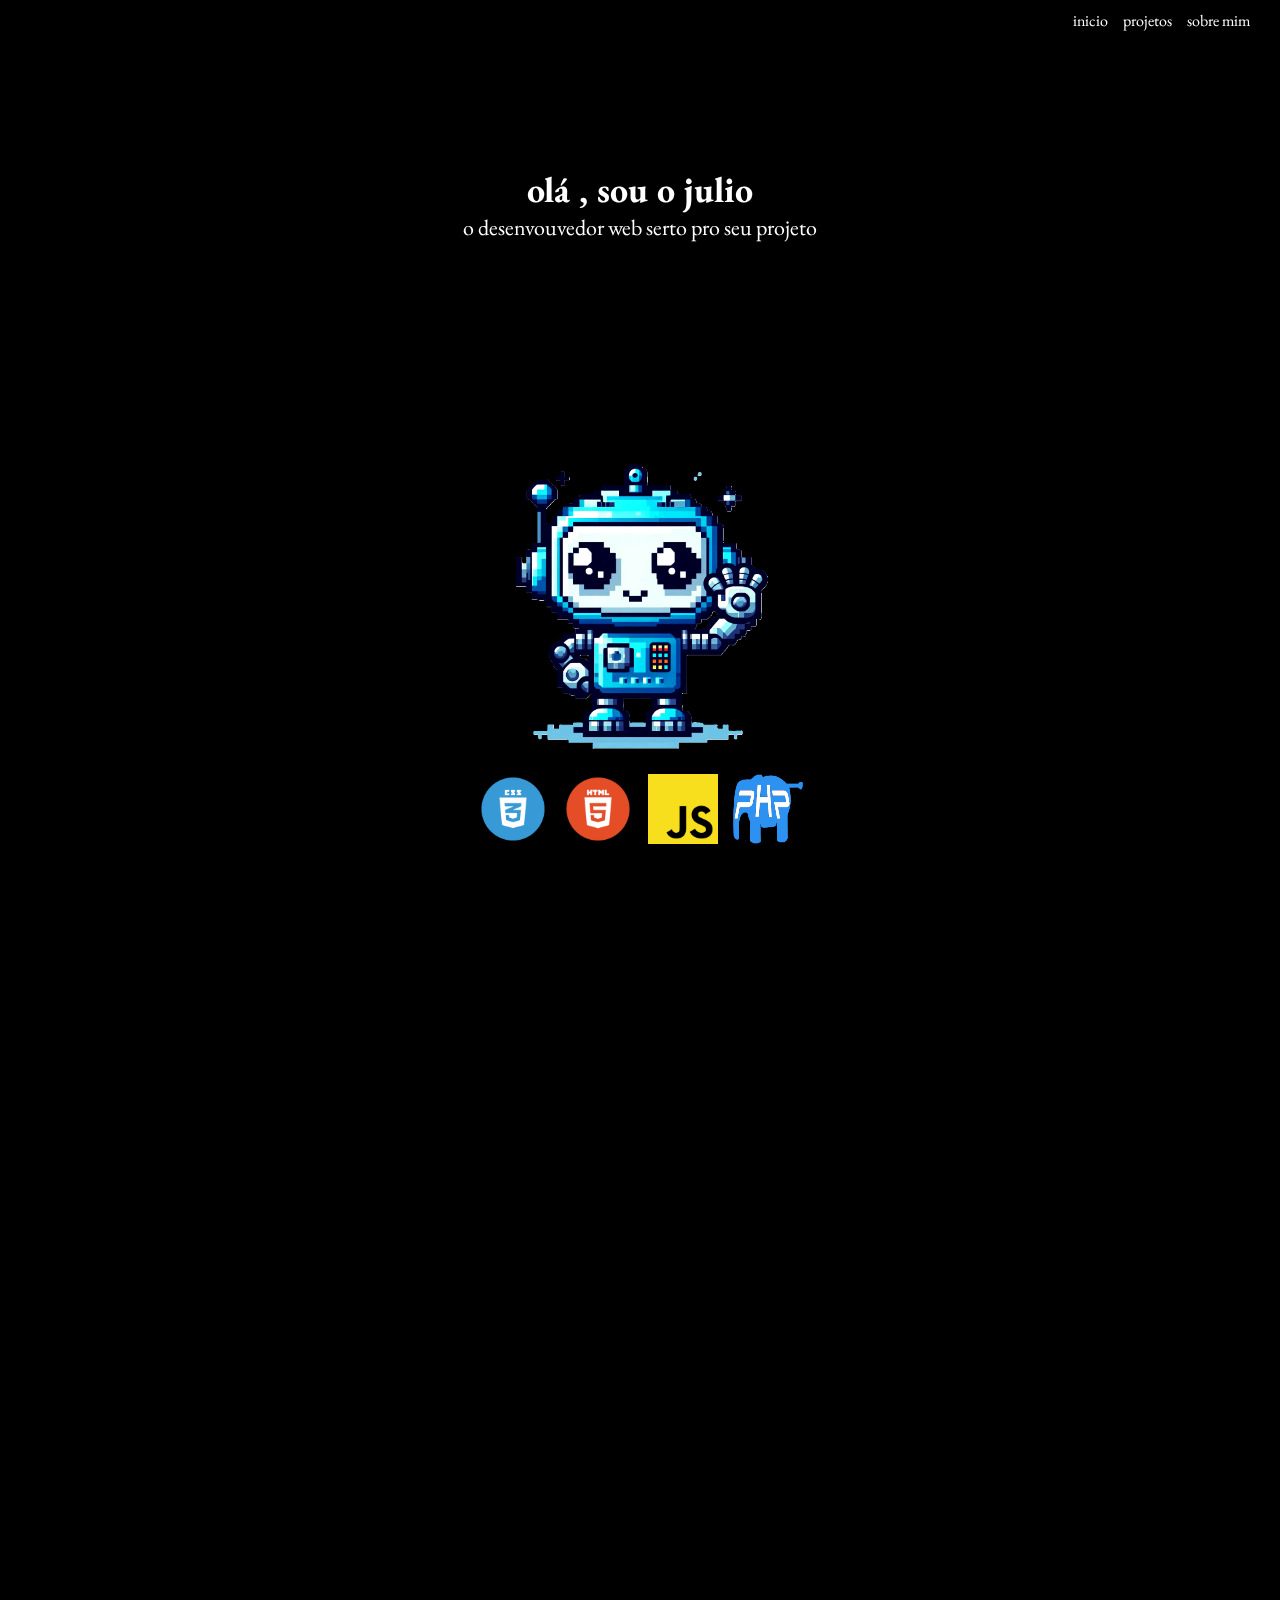
==== index.html @ 9656bffb "Initial commit" ====
<!DOCTYPE html>
<html lang="en">
<head>
    <meta charset="UTF-8">
    <meta name="viewport" content="width=device-width, initial-scale=1.0">
    <link rel="shortcut icon" href="imagens/favicon.ico" type="image/x-icon">
    <link rel="stylesheet" href="css/outras-telas.css" media="all">
    <link rel="stylesheet" href="css/style.css">
    <link rel="stylesheet" href="css/outras-telas.css">
    <link rel="preconnect" href="https://fonts.googleapis.com">
    <link rel="preconnect" href="https://fonts.gstatic.com" crossorigin>
    <link href="https://fonts.googleapis.com/css2?family=EB+Garamond:ital,wght@0,400..800;1,400..800&display=swap" rel="stylesheet">
    <title>jc sites</title>
</head>
<body>
    <header class="movimento">
        <nav class="menu">
            <p class="movimento"><a href="#">inicio</a></p>
            <p class="movimento"><a href="#">projetos</a></p>
            <p class="movimento"><a href="#">sobre mim</a></p>
        </nav>
    </header>
    <main>
        <section id="home" class="movimento">
            <article id="apresentacao">
                <h1>
                    olá , sou o julio
                </h1>
                <p>
                    o desenvouvedor web 
                    serto pro seu projeto
                </p>
            </article>
            <picture id="telas">
                <source   media="(max-width: 720px )" srcset="imagens/Designer-p.png" type="image/png">
                <source media="(max-width:1024px )" srcset="imagens/Designer-m.png" type="image/png">
                <img src="imagens/Designer.png" alt="imagen de ilustração do site">
            </picture>
            <picture id="logos">
                <img id="logo-css" class="movimento" src="imagens/css-logo-home-g.png" alt="logo da css">
                <img id="logo-html" class="movimento" src="imagens/html-logo-home-g.png" alt="logo do html">
                <img id="logo-js" class="movimento" src="imagens/js-logo-home-g.png" alt="logo do js">
                <img id="logo-php" class="movimento" src="imagens/php-logo-home-g.png" alt="logo do php">
            </picture>
        </section>
        <section id="projetos" class="movimento">
            <div class="esquerda" class="movimentoRV">
                <img src="imagens/js-logo-home-g.png" alt="">
                <article>
                    <h2>sites</h2>
                    <p>
                        sites do zero.
                        personalizado pra voce
                        dojeito que voce merese
                    </p>
                </article>
            </div>
            <div class="direita" class="movimento">
                <img src="imagens/js-logo-home-g.png" alt="">
                <article>
                    <h2>
                        completo
                    </h2>
                    <p>
                        des da palheta de cores,
                        até a hospedagem,
                        vamos construir seu projeto
                        lado á lado
                    </p>
                </article>
            </div>
            <div class="esquerda"  class="movimentoRV">
                <img src="imagens/js-logo-home-g.png" alt="">
                <article>
                    <h2>
                        pra
                    </h2>
                    <p>
                        não espere mas 
                        pra tornar seu 
                        projeto em realidade
                    </p>
                </article>
            </div>
            <div class="direita"  class="movimento">
                <img src="imagens/js-logo-home-g.png" alt="">
                <article>
                    <h2>
                        vocÊ
                    </h2>
                    <p>
                        este esta vazio
                        poque so falta o seu
                        vem trabalhar comigo
                        estou te esperando
                    </p>
                </article>
            </div>
        </section>
        <section id="sobremim" class="movimento">
            <div id="fotodescricao">
                <picture>
                    <img id="minhafoto" src="imagens/css-logo-home-g.png" alt="uam imagem minha">
                </picture>
                <article id="meutexto">
                    <h2>
                        julio
                    </h2>
                    <p>
                        olá , mechamo julio , sou desenvouvedor wub ,
                        sou facinado por tecnologia desde que me 
                        me lembro , tronho um bom conhesimento  em 
                        html , css, js , php ,wordpress , 
                        ta na hora de tirar seu projeto do papel .
                        o que poso faser por voce : 
                        poso desenvouver seu site do zero 
                        poso faser manutenção no seu site 
                        poso faser seu sonho virar realidade
                    </p>
                    <a id="curriculo" href="#">curriculo</a>
                </article>
            </div>
            <h2>
                eleve o nivel do seu site 
                vamos trabalhar juntos
            </h2>
        </section>
    </main>
    <footer class="movimento">
        <div id="redes">
            <h2>
                resdes sociais
            </h2>
            <nav id="linksredes">
                <p class="movimento">
                    <a href="#">
                        <img id="limkedin" class="imagensredes" src="imagens/linkdin-p.jpg" alt="">
                    </a>
                </p>
                <p id="tiktok" class="movimento">
                    <a href="#">
                        <img id="tiktok" class="imagensredes" src="imagens/tiktok-p.png" alt="">
                    </a>
                </p>
                <p id="githob" class="movimento">
                    <a href="#">
                        <img id="github" class="imagensredes" src="imagens/github-p.png" alt="">
                    </a>
                </p>
            </nav>
        </div>
        <div id="contato">
            <nav>
                <h2>
                    numero de contato
                </h2>
                <p>
                    11 961796950
                </p>
            </nav>
        </div>
    </footer>
</body>
<script src="index.js"></script>
</html>
---- css/outras-telas.css ----
@charset "UTF-8";

/*
celular deitado ou tablet : 481-768
tablet deitado ou laptop  : 769-1279
desktop                   : 1280-1889
tv e tela muito grandes   : 1890
*/

/*@media screen and (min-width : 481px) and (max-width : 768px){
    body{
        background-color: aqua;
    }
}*/
---- css/style.css ----
/*comfiguração nesesarias*/
@charset "UTF-8" ;

:root{
    --cor1: #016FB9;
    --cor2: #22AED1;
    --cor3: #6D8EA0;
    --cor4: #ffffff;
    --cor5: #000000;
}

*{
    margin: 0px;
    padding: 0px;
}

p{
    font-family: EB Garamond;
}

h1{
    font-family: EB Garamond;
}

h2{
    font-family: EB Garamond;
}

/*fim das cofiguração*/

/*cor de fumdo*/
body{
    background-color:var(--cor5);
    
}

/*menu*/
header nav{
    display: flex;
    justify-content:flex-end;
    column-gap:15px;
    padding: 10px;
    padding-right:30px ;
}

header nav a{
    text-decoration: none;
    color: var(--cor4);

}

.menu :nth-child(2){
    transition-delay: 500ms;
}

.menu :nth-child(3){
    transition-delay:1000ms ;
}

/*apresentação*/
#apresentacao{
    color: var(--cor4);
    text-align: center;
    padding: 20px;
    padding-top:35px ;
    margin-top: 10vh;
    margin-bottom: 10vh;

}

#apresentacao h1{
    font-size: 36px;
}

#apresentacao p{
    font-size:22px ;
}

#home{
    min-height:100vh ;
}

/*arrumando a imagen*/

#telas{
    display: block;
    max-width: 100vw;
    width:auto;
    margin-top: 10vh;
}

#telas img{
    position: relative;
    max-width: 300px;
    width:auto;
    margin-top:100px;
    left: 50%;
    transform: translate(-50% ,00% ); 
}

/*arumando as logos da tecnologias*/

#logos{

    display: flex;
    max-width: 100vw;
    width:auto;
    justify-content: center;
    column-gap: 15px;
    margin-top: 2vh;
}

#logos :nth-child(2){
    transition-delay: 500ms;
}

#logos :nth-child(3){
    transition-delay: 1000ms;
}

#logos :nth-child(4){
    transition-delay: 1500ms;
}

#logo-css{
    width: 70px;
}

#logo-html{
    width: 70px;
}
#logo-php{                                                        
    width: 70px;
}
#logo-js{
    width: 70px;
}

/*comfigurando a parte de projetos */

#projetos{
    min-height: 100vh;
    width: 100vw;
}


.direita{
    display: flex;
    color: var(--cor4);
    justify-content: flex-start;
    column-gap: 10px;
    margin-top:10vh ;
    margin-right: 10%;
    margin-bottom:10vh ;
    flex-direction: row-reverse;
    text-align: end;
    
}

#projetos p{
    width:200px ;
}

.esquerda{
    display: flex;
    color: var(--cor4);
    justify-content: flex-start;
    column-gap: 10px;
    margin-left: 10%;
    
    
}

.direita img{
    width: 100px;
}

.esquerda img{
    width: 100px;
}



/*fazendo a parte sobre mim*/

#sobremim{
    min-height:80vh ;
    width:100vw ;
    
}

#fotodescricao{
    display:flex;
    color: var(--cor4);
    column-gap: 20px;
    margin: 10vw;
    margin-bottom: 20vh;
}

#minhafoto{
    display: block;
    max-width: 100px;
    width:auto;
    margin-top: 50%;
    


}

#meutexto{
   display: flex;
   flex-direction:column;
   row-gap: 15px;
}

#meutexto > p{
    width: 80%;
}

#sobremim > h2{
    color: var(--cor4);
    width: 300px;
    text-align: center;
    margin-left: 20vw;
}

#curriculo{
    text-decoration: none;
    color: var(--cor5);
    background-color: var(--cor1);
    width: 150px;
    padding: 10px;
    text-align: center;
    border-radius: 30px;
    font-size: 23px;

}
#curriculo:hover{
    background-color: var(--cor2);
    color: black;
}

/*roda pe do site*/

footer{
    display: flex;
    justify-content:space-around ;
    color: var(--cor4);
}

.imagensredes{
    border-radius: 50%;
    width: auto;
    width: 30px;
    margin: 10px;
}

#linksredes{
    display: flex;
}

#tiktok{
    transition-delay:500ms ;
}

#githob{
    transition-delay:1000ms ;
}

/*movimento do site*/

.movimento{
    opacity: 0;
    filter: blur(15px);
    transform: translateX(-100%);
    transition: all 3s;
}

.visivel{
    opacity: 1;
    filter: blur(0px);
    transform: translateX(0);
    transition: all 2s;
}

.movimentoRV{
    opacity: 0;
    filter: blur(15px);
    transform: translateX(100%);
    transition: all 2s;
}

.visivelRV{
    opacity: 1;
    filter: blur(0px);
    transform: translateX(0);
    transition: all 1s;
}
---- css/outras-telas.css ----
@charset "UTF-8";

/*
celular deitado ou tablet : 481-768
tablet deitado ou laptop  : 769-1279
desktop                   : 1280-1889
tv e tela muito grandes   : 1890
*/

/*@media screen and (min-width : 481px) and (max-width : 768px){
    body{
        background-color: aqua;
    }
}*/
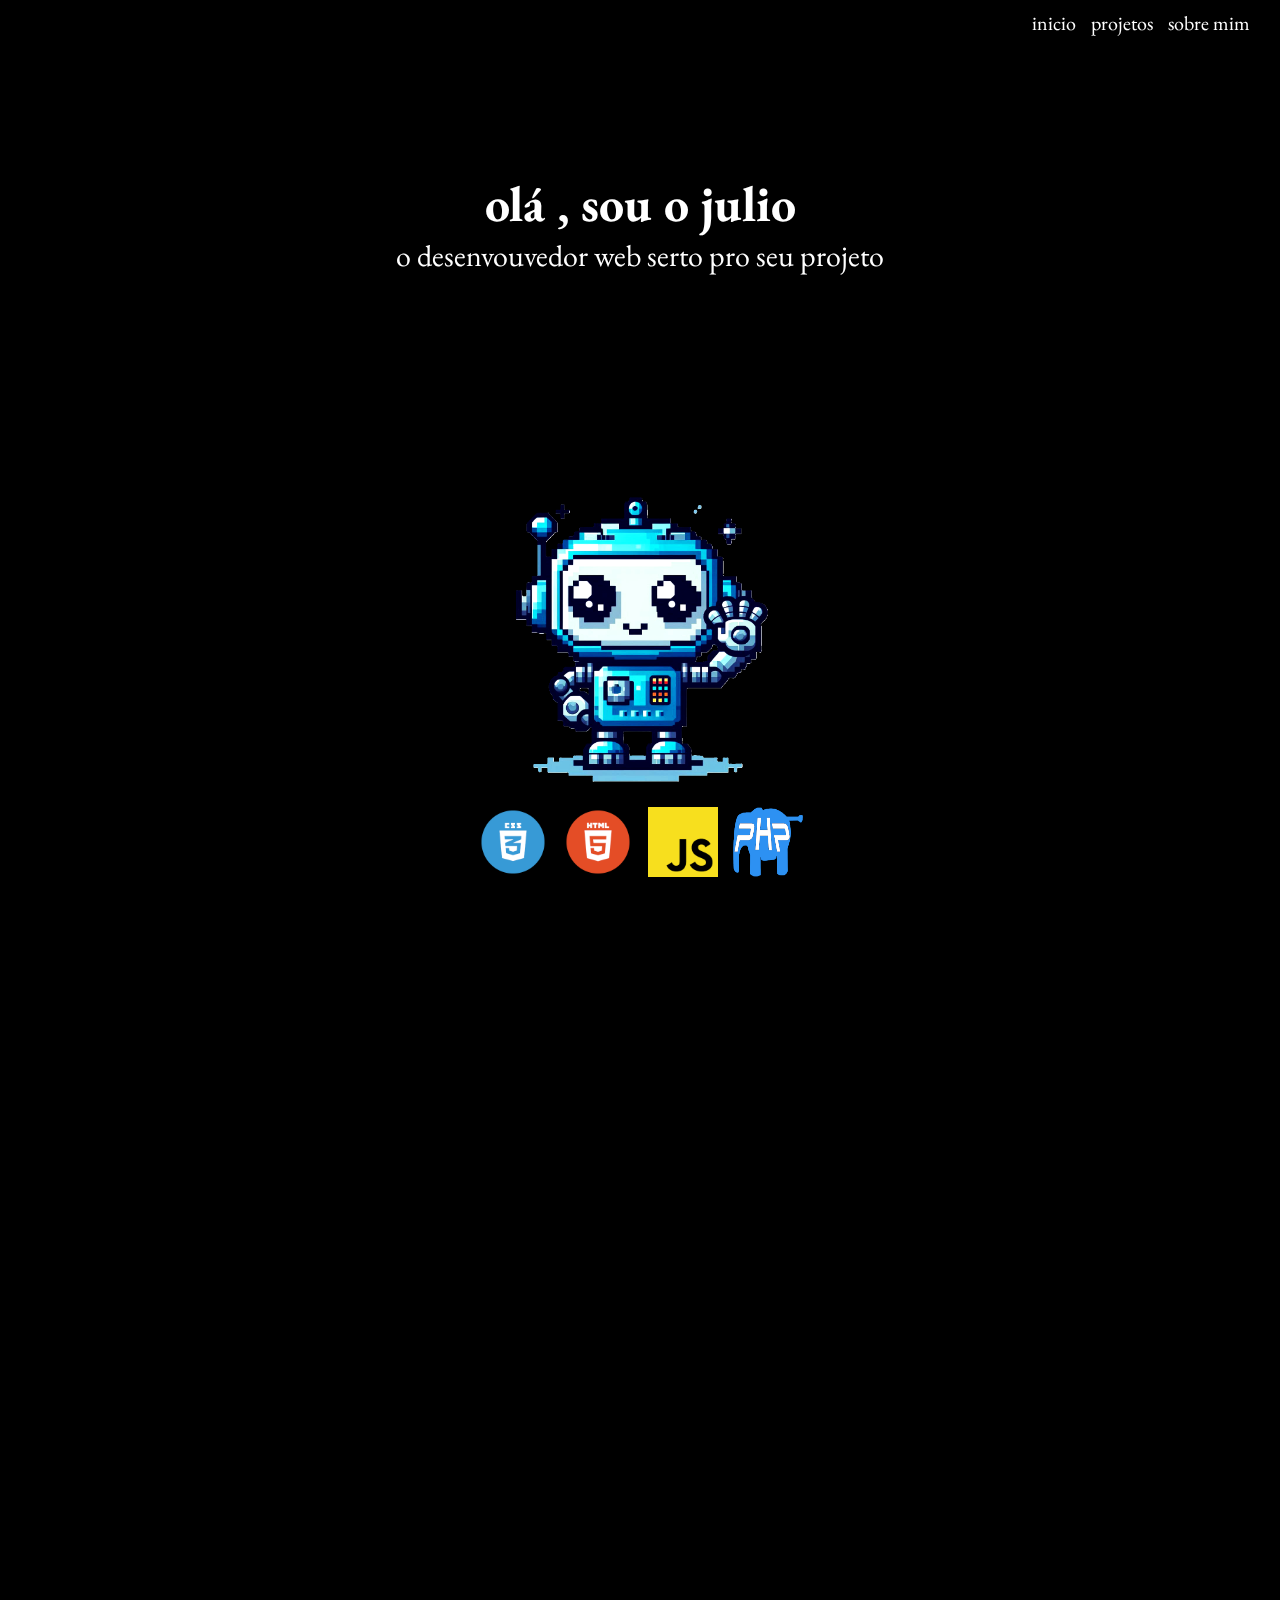
==== commit 111f372b: "atualizei i portifolio" ====
--- a/index.html
+++ b/index.html
@@ -45,9 +45,13 @@
         </section>
         <section id="projetos" class="movimento">
             <div class="esquerda" class="movimentoRV">
-                <img src="imagens/js-logo-home-g.png" alt="">
+                <img src="imagens/imagen-deonde-nao-tem-projeto.png" alt="">
                 <article>
-                    <h2>sites</h2>
+                    <h2>
+                        <ins>
+                            sites
+                        </ins>
+                    </h2>
                     <p>
                         sites do zero.
                         personalizado pra voce
@@ -56,10 +60,12 @@
                 </article>
             </div>
             <div class="direita" class="movimento">
-                <img src="imagens/js-logo-home-g.png" alt="">
+                <img src="imagens/imagen-deonde-nao-tem-projeto.png" alt="">
                 <article>
                     <h2>
-                        completo
+                        <ins>
+                            completo 
+                        </ins>
                     </h2>
                     <p>
                         des da palheta de cores,
@@ -70,10 +76,12 @@
                 </article>
             </div>
             <div class="esquerda"  class="movimentoRV">
-                <img src="imagens/js-logo-home-g.png" alt="">
+                <img src="imagens/imagen-deonde-nao-tem-projeto.png" alt="">
                 <article>
                     <h2>
-                        pra
+                        <ins>
+                            pra
+                        </ins>
                     </h2>
                     <p>
                         não espere mas 
@@ -83,10 +91,12 @@
                 </article>
             </div>
             <div class="direita"  class="movimento">
-                <img src="imagens/js-logo-home-g.png" alt="">
+                <img src="imagens/imagen-deonde-nao-tem-projeto.png" alt="">
                 <article>
                     <h2>
-                        vocÊ
+                        <ins>
+                            vocÊ
+                        </ins>
                     </h2>
                     <p>
                         este esta vazio
@@ -120,7 +130,7 @@
                     <a id="curriculo" href="#">curriculo</a>
                 </article>
             </div>
-            <h2>
+            <h2 id="frasesobremim">
                 eleve o nivel do seu site 
                 vamos trabalhar juntos
             </h2>
@@ -154,7 +164,7 @@
                 <h2>
                     numero de contato
                 </h2>
-                <p>
+                <p id="meunumero">
                     11 961796950
                 </p>
             </nav>
--- a/css/outras-telas.css
+++ b/css/outras-telas.css
@@ -7,8 +7,228 @@
 tv e tela muito grandes   : 1890
 */
 
-/*@media screen and (min-width : 481px) and (max-width : 768px){
-    body{
+@media screen and (min-width : 517px) and (max-width : 768px){
+    /*body{
         background-color: aqua;
-    }
-}*/
+    }*/
+
+    /*comfiguração da parte home*/
+    header nav{
+        font-size: 20px;
+    }
+
+    #apresentacao h1{
+        font-size: 50px;
+    }
+    #apresentacao p{
+        font-size: 30px
+    }
+
+    /*comfiguração da aria de projeto*/
+
+    .direita img{
+        width: 150px;
+    }
+    
+    .esquerda img{
+        width: 150px;
+    }
+    /*direita*/
+
+    .direita{
+        margin-right: 14%;
+    }
+
+    .direita  h2{
+        font-size: 40px;
+    }
+    .direita p{
+        font-size: 20px;
+    }
+
+    /*esquerda*/
+
+    .esquerda{
+        margin-left: 14%;
+    }
+
+    .esquerda h2{
+        font-size: 40px;
+    }
+
+    .esquerda p{
+        font-size: 20px;
+    } 
+    
+    /*sobrmim*/
+
+    
+    #sobremim > h2{
+        /*margin-left: 30vw;*/
+        font-size: 30px;
+    }
+    
+    #meutexto p{
+        font-size: 23px;
+    }
+
+    #meutexto h2{
+        font-size: 35px;
+    }
+
+    #meunumero{
+        font-size: 30px;
+    }
+}
+
+@media screen and (min-width :769px ) and (max-width : 1279px){
+    /*body{
+        background-color: aqua;
+    }*/
+
+    header nav{
+        font-size: 20px;
+    }
+
+    #apresentacao h1{
+        font-size: 50px;
+    }
+    #apresentacao p{
+        font-size: 30px
+    }
+
+    .direita img{
+        width: 150px;
+    }
+    
+    .esquerda img{
+        width: 150px;
+    }
+    /*direita*/
+
+    .direita{
+        margin-right: 14%;
+    }
+
+    .direita  h2{
+        font-size: 40px;
+    }
+    .direita p{
+        font-size: 20px;
+    }
+
+    /*esquerda*/
+
+    .esquerda{
+        margin-left: 14%;
+    }
+
+    .esquerda h2{
+        font-size: 40px;
+    }
+
+    .esquerda p{
+        font-size: 20px;
+    } 
+
+    /*sobrmim*/
+
+    
+    #sobremim > h2{
+        /*margin-left: 40vw;*/
+        font-size: 30px;
+    }
+    
+    #meutexto p{
+        font-size: 23px;
+    }
+
+    #meutexto h2{
+        font-size: 35px;
+    }
+
+    #meunumero{
+        font-size: 30px;
+    }
+
+    #fotodescricao{
+        margin-left: 20vw;
+    }
+    
+
+
+}
+
+@media screen and (min-width : 1280px) and (max-width :1917px){
+    /*body{
+        background-color: aqua;
+    }*/
+    header nav{
+        font-size: 20px;
+    }
+
+    #apresentacao h1{
+        font-size: 50px;
+    }
+    #apresentacao p{
+        font-size: 30px
+    }
+
+    .direita img{
+        width: 150px;
+    }
+    
+    .esquerda img{
+        width: 150px;
+    }
+    /*direita*/
+
+    .direita{
+        margin-right: 14%;
+    }
+
+    .direita  h2{
+        font-size: 40px;
+    }
+    .direita p{
+        font-size: 20px;
+    }
+
+    /*esquerda*/
+
+    .esquerda{
+        margin-left: 14%;
+    }
+
+    .esquerda h2{
+        font-size: 40px;
+    }
+
+    .esquerda p{
+        font-size: 20px;
+    } 
+
+    /*sobrmim*/
+
+    
+    #sobremim > h2{
+        /*margin-left: 40vw;*/
+        font-size: 30px;
+    }
+    
+    #meutexto p{
+        font-size: 23px;
+    }
+
+    #meutexto h2{
+        font-size: 35px;
+    }
+
+    #meunumero{
+        font-size: 30px;
+    }
+
+    #fotodescricao{
+        margin-left: 20vw;
+    }
+}
--- a/css/style.css
+++ b/css/style.css
@@ -173,10 +173,12 @@
 
 .direita img{
     width: 100px;
+    border-radius: 20px;
 }
 
 .esquerda img{
     width: 100px;
+    border-radius: 20px;
 }
 
 
@@ -184,9 +186,11 @@
 /*fazendo a parte sobre mim*/
 
 #sobremim{
-    min-height:80vh ;
+    min-height:90vh ;
     width:100vw ;
-    
+    display: flex;
+    flex-direction: column;
+    align-items: center;
 }
 
 #fotodescricao{
@@ -195,6 +199,7 @@
     column-gap: 20px;
     margin: 10vw;
     margin-bottom: 20vh;
+  
 }
 
 #minhafoto{
@@ -211,6 +216,7 @@
    display: flex;
    flex-direction:column;
    row-gap: 15px;
+   max-width: 600px;
 }
 
 #meutexto > p{
@@ -219,9 +225,8 @@
 
 #sobremim > h2{
     color: var(--cor4);
-    width: 300px;
+    max-width: 300px;
     text-align: center;
-    margin-left: 20vw;
 }
 
 #curriculo{
--- a/css/outras-telas.css
+++ b/css/outras-telas.css
@@ -7,8 +7,228 @@
 tv e tela muito grandes   : 1890
 */
 
-/*@media screen and (min-width : 481px) and (max-width : 768px){
-    body{
+@media screen and (min-width : 517px) and (max-width : 768px){
+    /*body{
         background-color: aqua;
-    }
-}*/
+    }*/
+
+    /*comfiguração da parte home*/
+    header nav{
+        font-size: 20px;
+    }
+
+    #apresentacao h1{
+        font-size: 50px;
+    }
+    #apresentacao p{
+        font-size: 30px
+    }
+
+    /*comfiguração da aria de projeto*/
+
+    .direita img{
+        width: 150px;
+    }
+    
+    .esquerda img{
+        width: 150px;
+    }
+    /*direita*/
+
+    .direita{
+        margin-right: 14%;
+    }
+
+    .direita  h2{
+        font-size: 40px;
+    }
+    .direita p{
+        font-size: 20px;
+    }
+
+    /*esquerda*/
+
+    .esquerda{
+        margin-left: 14%;
+    }
+
+    .esquerda h2{
+        font-size: 40px;
+    }
+
+    .esquerda p{
+        font-size: 20px;
+    } 
+    
+    /*sobrmim*/
+
+    
+    #sobremim > h2{
+        /*margin-left: 30vw;*/
+        font-size: 30px;
+    }
+    
+    #meutexto p{
+        font-size: 23px;
+    }
+
+    #meutexto h2{
+        font-size: 35px;
+    }
+
+    #meunumero{
+        font-size: 30px;
+    }
+}
+
+@media screen and (min-width :769px ) and (max-width : 1279px){
+    /*body{
+        background-color: aqua;
+    }*/
+
+    header nav{
+        font-size: 20px;
+    }
+
+    #apresentacao h1{
+        font-size: 50px;
+    }
+    #apresentacao p{
+        font-size: 30px
+    }
+
+    .direita img{
+        width: 150px;
+    }
+    
+    .esquerda img{
+        width: 150px;
+    }
+    /*direita*/
+
+    .direita{
+        margin-right: 14%;
+    }
+
+    .direita  h2{
+        font-size: 40px;
+    }
+    .direita p{
+        font-size: 20px;
+    }
+
+    /*esquerda*/
+
+    .esquerda{
+        margin-left: 14%;
+    }
+
+    .esquerda h2{
+        font-size: 40px;
+    }
+
+    .esquerda p{
+        font-size: 20px;
+    } 
+
+    /*sobrmim*/
+
+    
+    #sobremim > h2{
+        /*margin-left: 40vw;*/
+        font-size: 30px;
+    }
+    
+    #meutexto p{
+        font-size: 23px;
+    }
+
+    #meutexto h2{
+        font-size: 35px;
+    }
+
+    #meunumero{
+        font-size: 30px;
+    }
+
+    #fotodescricao{
+        margin-left: 20vw;
+    }
+    
+
+
+}
+
+@media screen and (min-width : 1280px) and (max-width :1917px){
+    /*body{
+        background-color: aqua;
+    }*/
+    header nav{
+        font-size: 20px;
+    }
+
+    #apresentacao h1{
+        font-size: 50px;
+    }
+    #apresentacao p{
+        font-size: 30px
+    }
+
+    .direita img{
+        width: 150px;
+    }
+    
+    .esquerda img{
+        width: 150px;
+    }
+    /*direita*/
+
+    .direita{
+        margin-right: 14%;
+    }
+
+    .direita  h2{
+        font-size: 40px;
+    }
+    .direita p{
+        font-size: 20px;
+    }
+
+    /*esquerda*/
+
+    .esquerda{
+        margin-left: 14%;
+    }
+
+    .esquerda h2{
+        font-size: 40px;
+    }
+
+    .esquerda p{
+        font-size: 20px;
+    } 
+
+    /*sobrmim*/
+
+    
+    #sobremim > h2{
+        /*margin-left: 40vw;*/
+        font-size: 30px;
+    }
+    
+    #meutexto p{
+        font-size: 23px;
+    }
+
+    #meutexto h2{
+        font-size: 35px;
+    }
+
+    #meunumero{
+        font-size: 30px;
+    }
+
+    #fotodescricao{
+        margin-left: 20vw;
+    }
+}
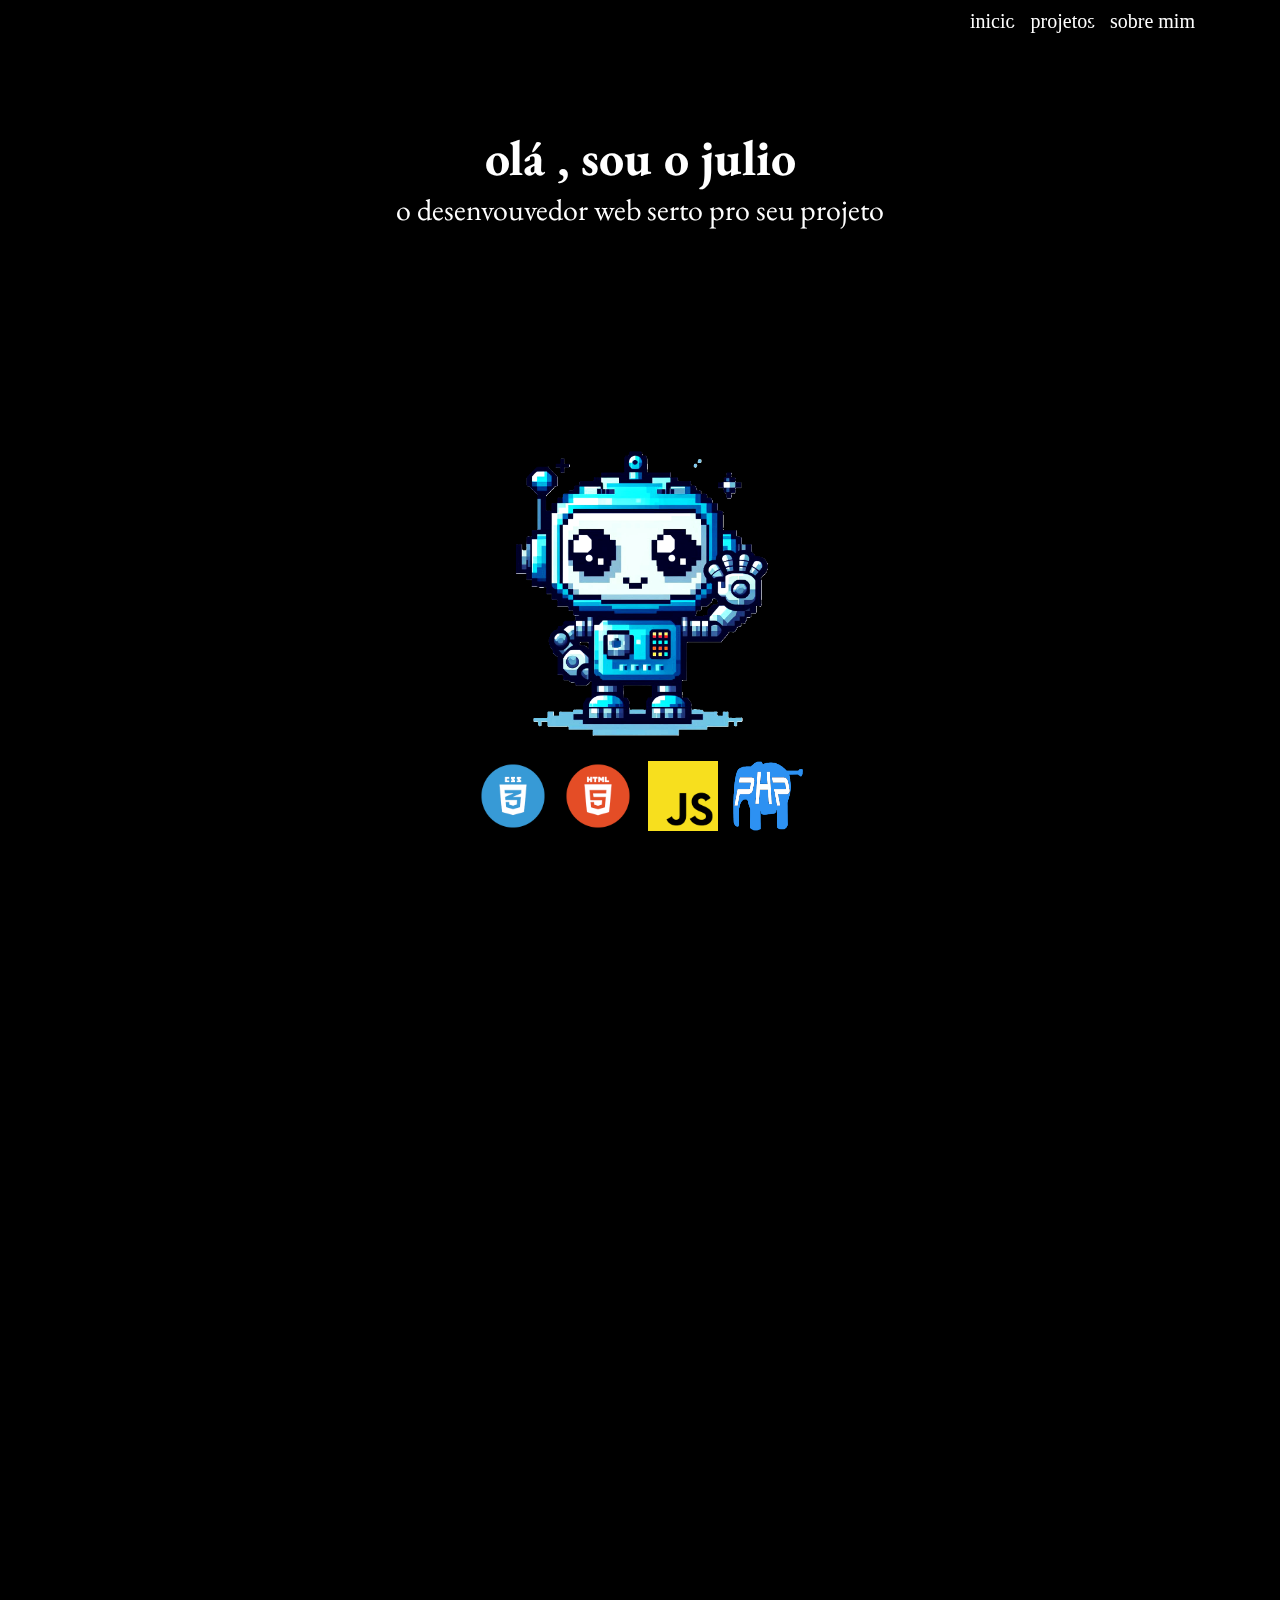
==== commit 7780becc: "atualizando o portifolio" ====
--- a/index.html
+++ b/index.html
@@ -15,9 +15,17 @@
 <body>
     <header class="movimento">
         <nav class="menu">
-            <p class="movimento"><a href="#">inicio</a></p>
-            <p class="movimento"><a href="#">projetos</a></p>
-            <p class="movimento"><a href="#">sobre mim</a></p>
+            <ul>
+                <li class="movimento">
+                    <a href="#home">inicio</a>
+                </li>
+                <li class="movimento">
+                    <a href="#projetos">projetos</a>
+                </li>
+                <li class="movimento">
+                    <a href="#sobremim">sobre mim</a>
+                </li>
+            </ul>
         </nav>
     </header>
     <main>
--- a/css/style.css
+++ b/css/style.css
@@ -35,12 +35,21 @@
 }
 
 /*menu*/
-header nav{
-    display: flex;
-    justify-content:flex-end;
+header{
+    position: fixed;
+    display: flex;
+    justify-content: flex-end;
+    left: 75vw;
+    top: 0vh;
+}
+
+header nav ul{
+    display: flex;
+    justify-content: flex-end;
     column-gap:15px;
     padding: 10px;
     padding-right:30px ;
+
 }
 
 header nav a{
@@ -251,6 +260,10 @@
     display: flex;
     justify-content:space-around ;
     color: var(--cor4);
+    margin-top: 20%;
+    background-color: gray;
+    color: #000000;
+    padding: 30px;
 }
 
 .imagensredes{
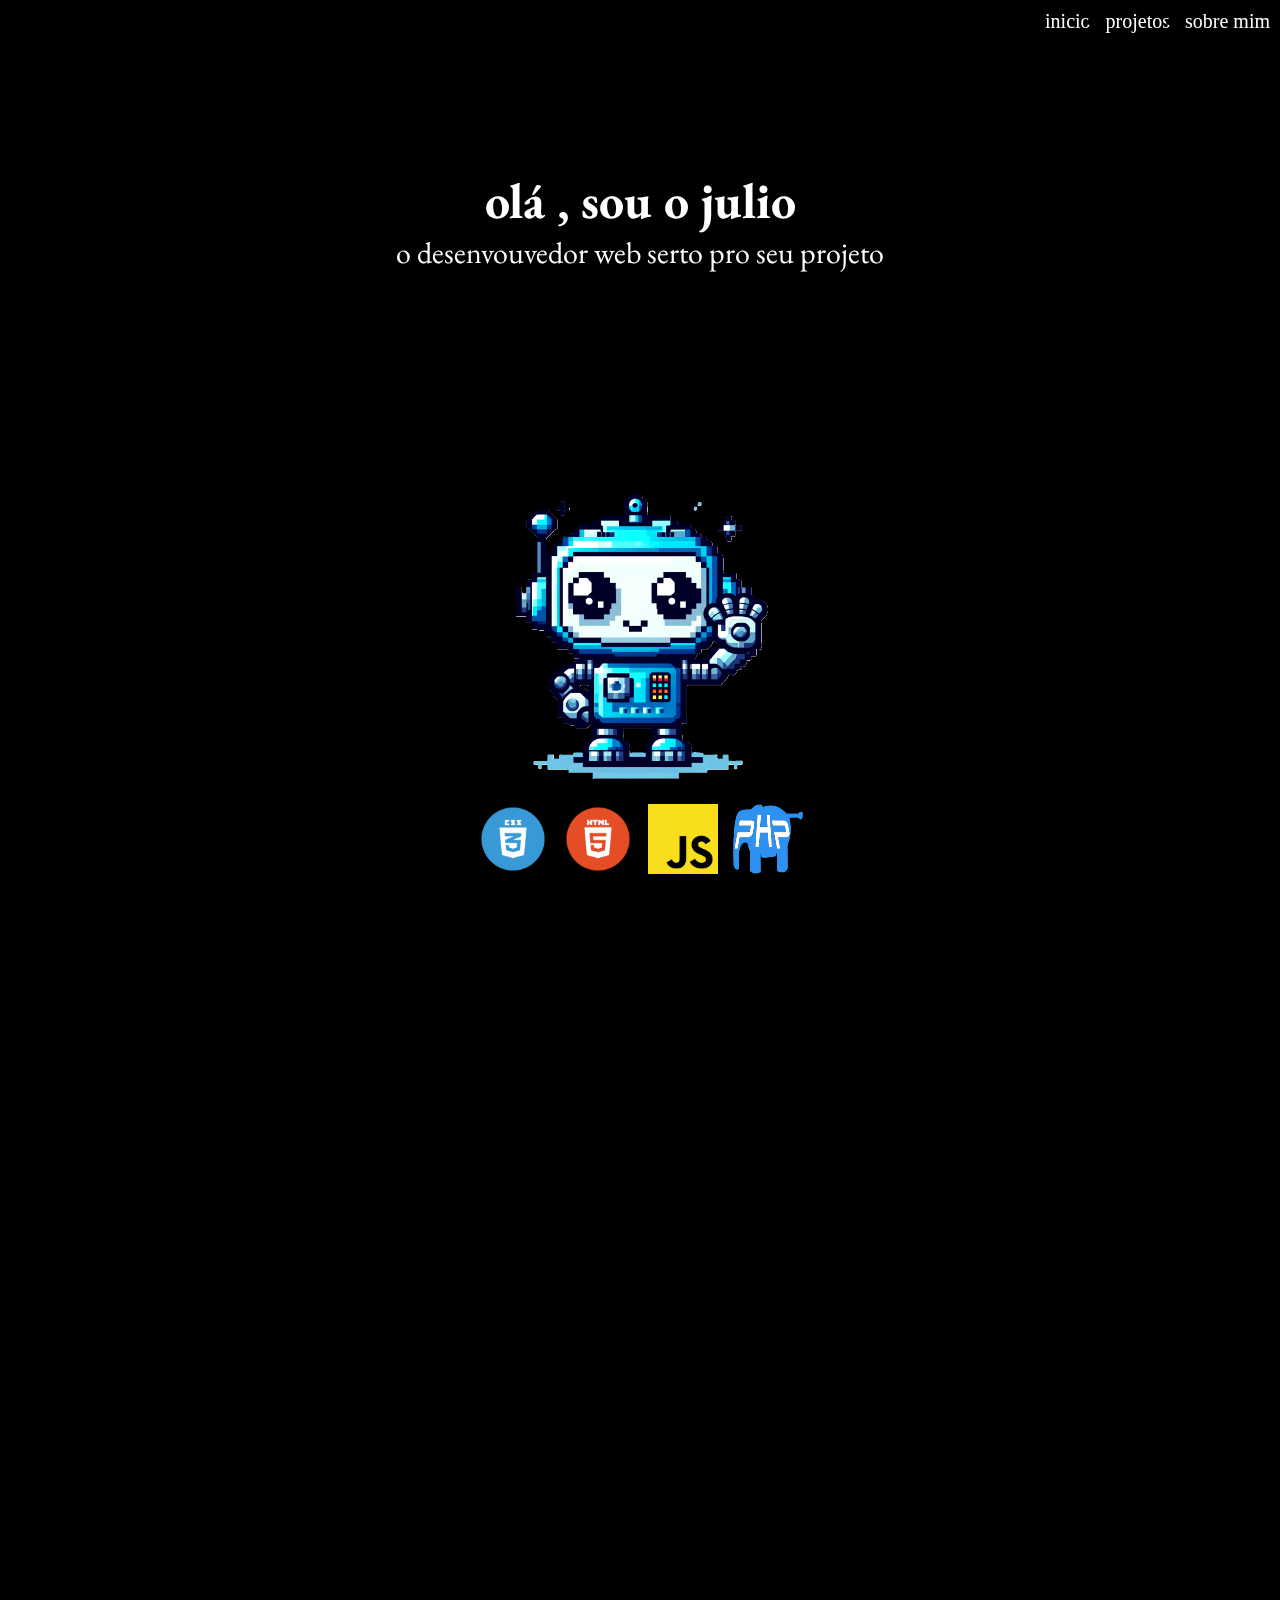
==== commit 65aa337d: "atualizando portifolio" ====
--- a/index.html
+++ b/index.html
@@ -144,8 +144,8 @@
             </h2>
         </section>
     </main>
-    <footer class="movimento">
-        <div id="redes">
+    <footer>
+        <div id="redes" class="movimento">
             <h2>
                 resdes sociais
             </h2>
@@ -167,7 +167,7 @@
                 </p>
             </nav>
         </div>
-        <div id="contato">
+        <div id="contato" class="movimento">
             <nav>
                 <h2>
                     numero de contato
--- a/css/style.css
+++ b/css/style.css
@@ -35,21 +35,12 @@
 }
 
 /*menu*/
-header{
-    position: fixed;
+
+header nav ul{
     display: flex;
     justify-content: flex-end;
-    left: 75vw;
-    top: 0vh;
-}
-
-header nav ul{
-    display: flex;
-    justify-content: flex-end;
-    column-gap:15px;
+    column-gap: 15px;
     padding: 10px;
-    padding-right:30px ;
-
 }
 
 header nav a{
@@ -183,13 +174,22 @@
 .direita img{
     width: 100px;
     border-radius: 20px;
+    transition: 3s;
+}
+
+.direita img:hover{
+    transform: scale(1.1);
 }
 
 .esquerda img{
     width: 100px;
     border-radius: 20px;
-}
-
+    transition: 3s;
+}
+
+.esquerda img:hover{
+    transform: scale(1.1);
+}
 
 
 /*fazendo a parte sobre mim*/
@@ -252,6 +252,7 @@
 #curriculo:hover{
     background-color: var(--cor2);
     color: black;
+    transform: scale(1.1);
 }
 
 /*roda pe do site*/
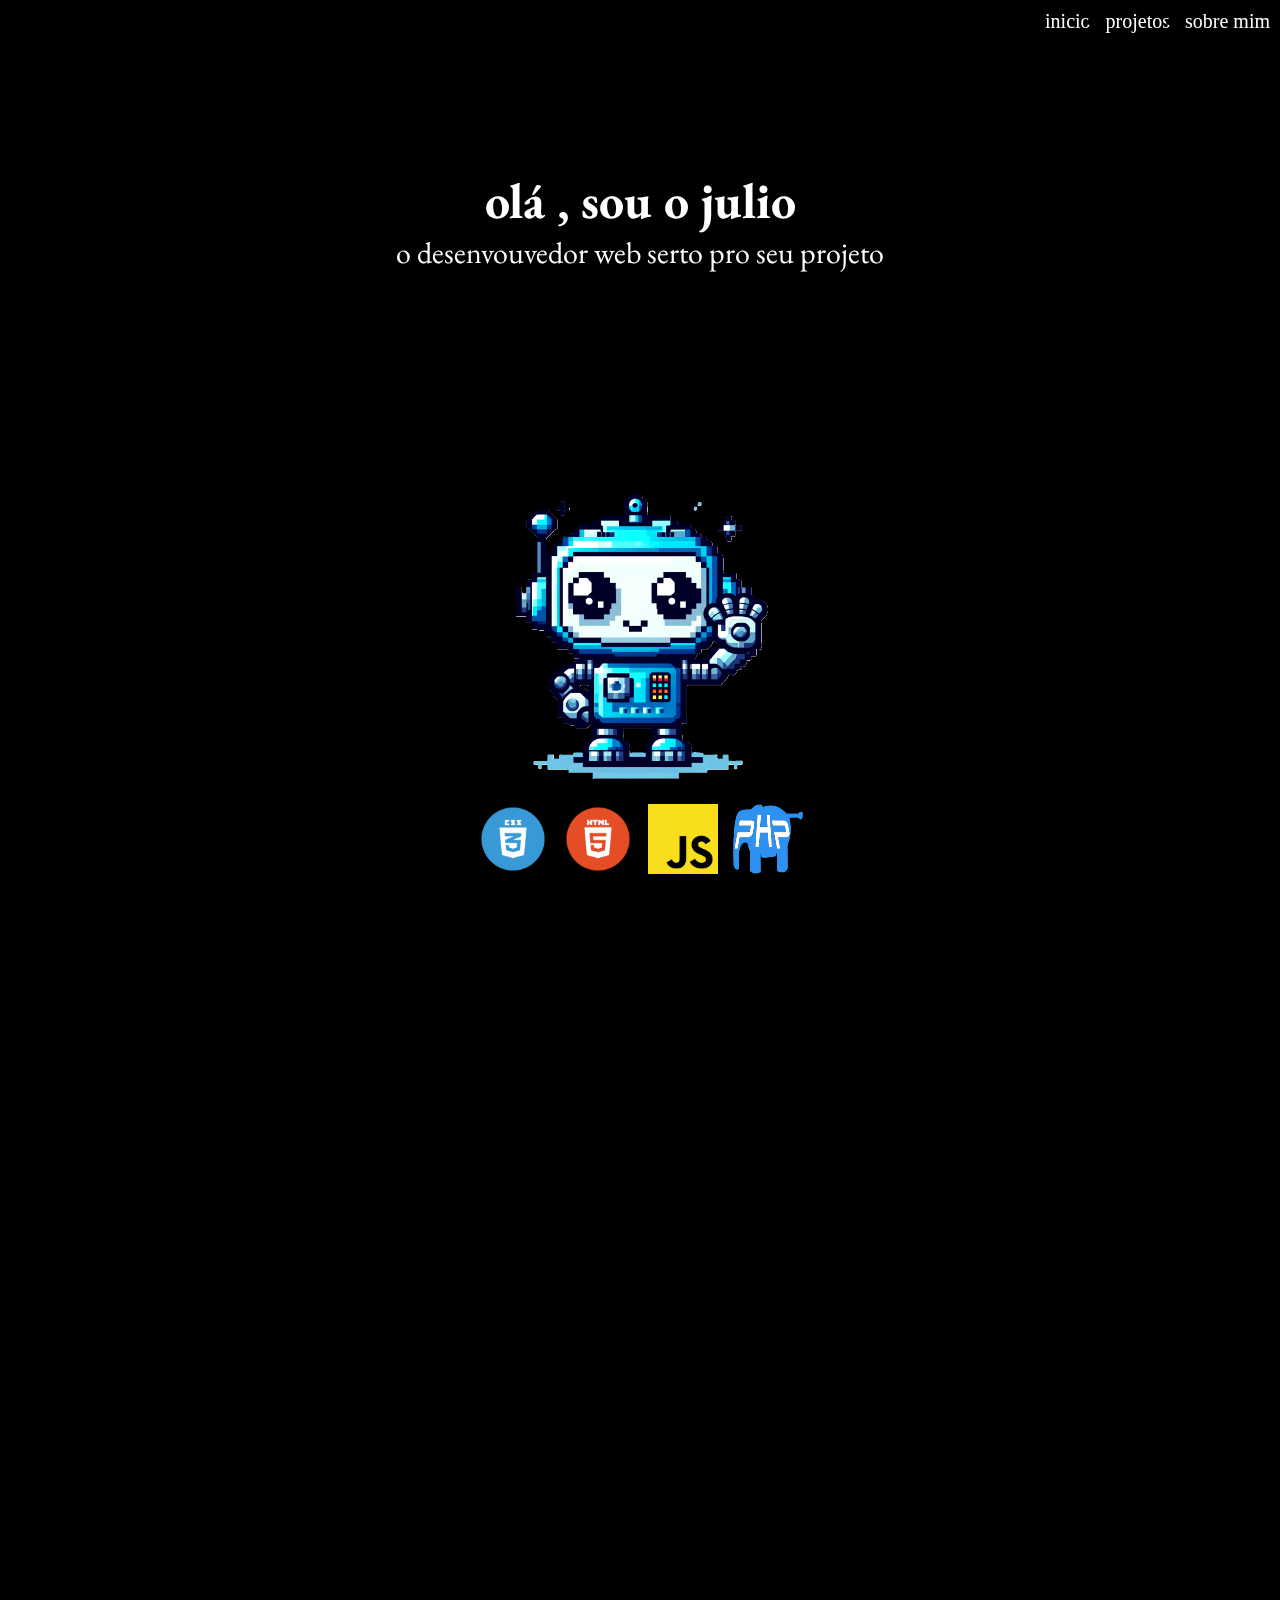
==== commit 79c60135: "atualizando portifolio" ====
--- a/index.html
+++ b/index.html
@@ -12,7 +12,7 @@
     <link href="https://fonts.googleapis.com/css2?family=EB+Garamond:ital,wght@0,400..800;1,400..800&display=swap" rel="stylesheet">
     <title>jc sites</title>
 </head>
-<body>
+<body id="magia">
     <header class="movimento">
         <nav class="menu">
             <ul>
@@ -53,7 +53,7 @@
         </section>
         <section id="projetos" class="movimento">
             <div class="esquerda" class="movimentoRV">
-                <img src="imagens/imagen-deonde-nao-tem-projeto.png" alt="">
+                <a href="projetos/paginaDeLogin/index.html"><img src="imagens/Captura de tela 2024-09-03 215359.png" alt=""></a>
                 <article>
                     <h2>
                         <ins>
@@ -69,6 +69,7 @@
             </div>
             <div class="direita" class="movimento">
                 <img src="imagens/imagen-deonde-nao-tem-projeto.png" alt="">
+                
                 <article>
                     <h2>
                         <ins>
--- a/css/style.css
+++ b/css/style.css
@@ -176,6 +176,7 @@
     border-radius: 20px;
     transition: 3s;
 }
+
 
 .direita img:hover{
     transform: scale(1.1);
